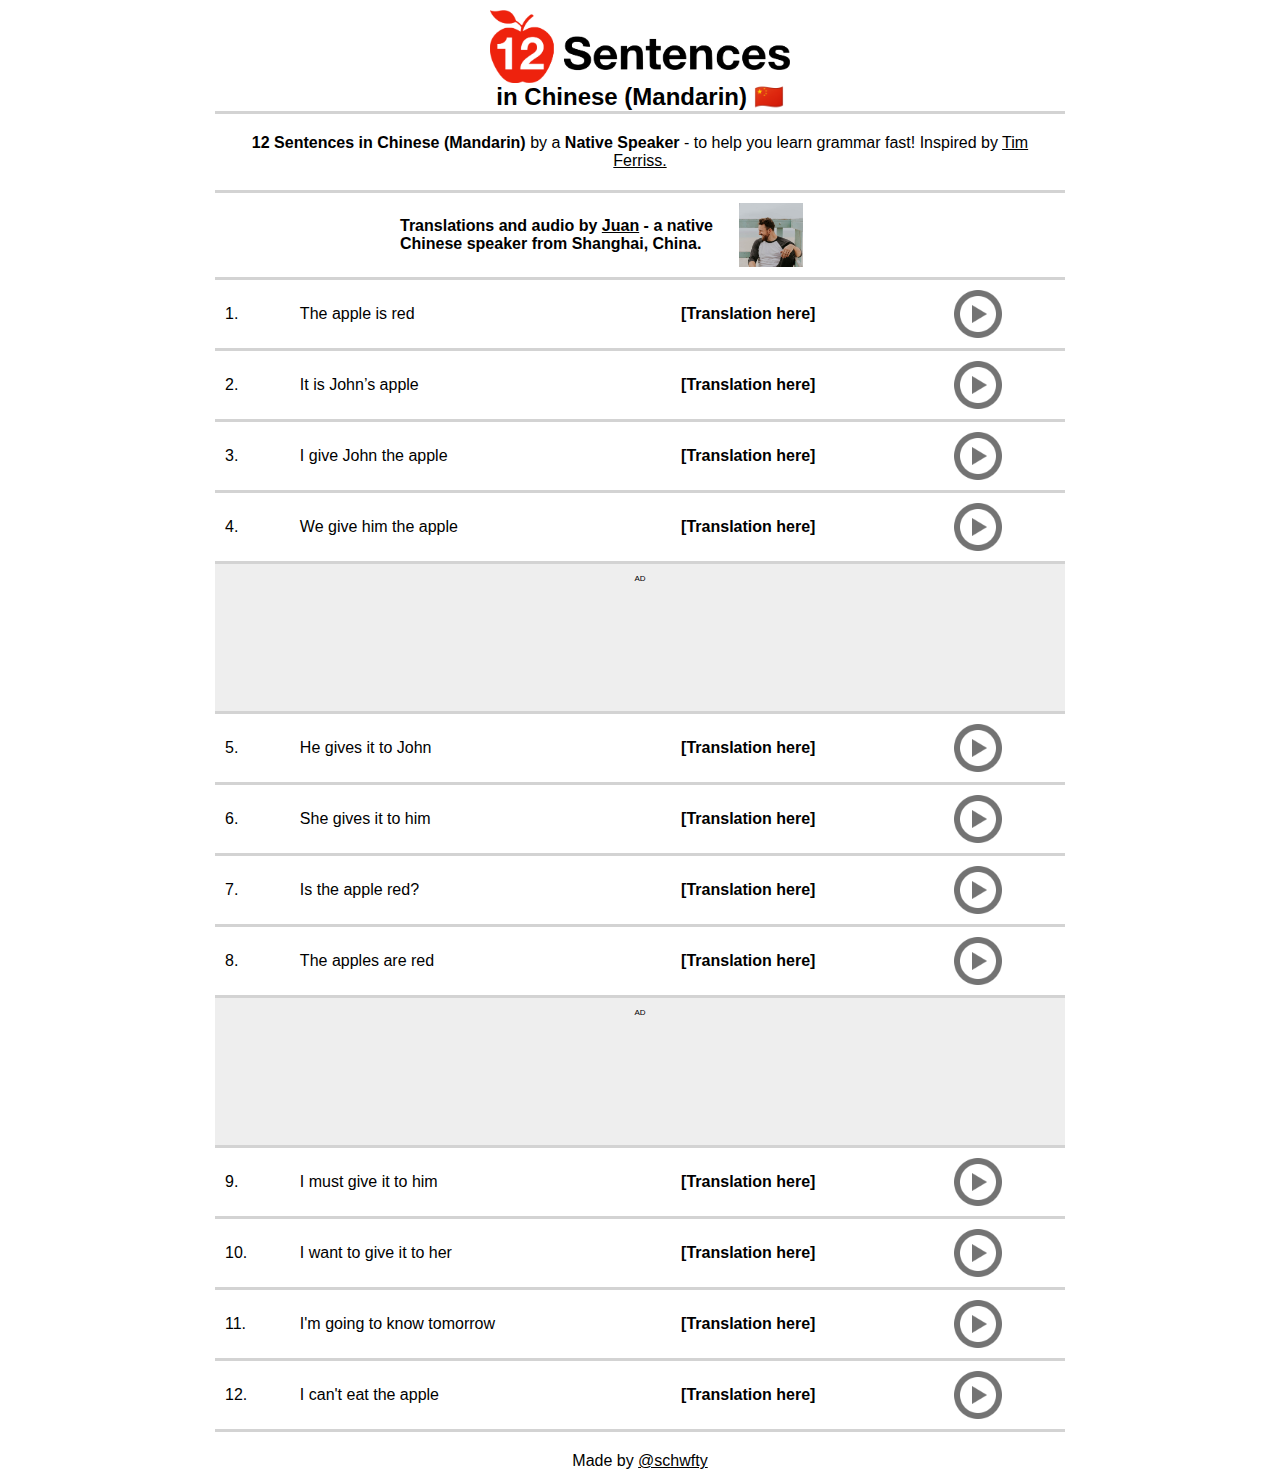
==== Chinese.html @ f6294afd "language pages empty" ====
<!DOCTYPE html>
<html>

  <style>

		* {
			margin: 0;
			padding: 0;
			box-sizing: border-box;
		}
		
    body {
      background-color: white;
      color: black;
			font-size: 16px;
			font-family: Arial, Helvetica, sans-serif;
			width: 90%;
			margin: auto;
			max-width: 850px;
    }

		a {
			text-decoration: underline;
			color: black;
		}

    h1 {
			text-align: center;
			font-size:24px;
    }

		.logo {
			display: block;
			width: 300px;
			margin: auto;
			margin-top: 0.625rem;
		}

		.blurb {
			border-top: 3px solid lightgray;
			padding: 20px;
			margin: 0px;
			text-align: center;
		}

		.container {
			display: block;
			width: 100%;
			border-top: 3px solid lightgray;
		}

		.translator-card {
			display: block;
			max-width: 500px;
			margin: auto;
		}

		.translations-by {
			display: inline-block;
			width: 65%;
			margin: 10px 0px 10px 10px;
			vertical-align: middle;
		}

		.profile-img {
			width: 4rem;
			display: inline-block;
			vertical-align: middle;
			margin: 10px;
		}

		.play-button {
			width: 3rem;
			vertical-align: middle;
			opacity: 0.55;
		}

		table, tr {
			font-family: Arial, Helvetica, sans-serif;
			border-width: 3px 0px;;
			border-style: solid;
			border-color: lightgray;
			border-collapse: collapse;
		}

		

		table {
			width: 100%;
			margin: auto;
		}

		td {
			padding: 10px;
		}
		
		.language {
			font-weight: bold;
		}

		footer {
			margin-top: 20px;
			margin-bottom: 10px;
			text-align: center;
			color: black;
		}

		footer a {
			color: black;
		}

		.ad {
			text-align: center;
			padding-bottom: 8rem;
			font-size: 0.5em;
			background-color: #eee;
			margin: 0.1rem;
		}


	</style>

	<head>
		<title>12 Sentences to Deconstruct Mandarin Chinese Grammar the Tim Ferriss Way</title>
		<meta name="viewport" content="width=device-width, initial-scale=1.0">
		<meta charset="UTF-8">
		<script>
			(adsbygoogle = window.adsbygoogle || []).push({
				google_ad_client: "ca-pub-6102527028492975",
				enable_page_level_ads: true
			});
		</script>
		<link rel="shortcut icon" href="assets/favicon.ico" type="image/x-icon">
	</head>

	<body>
		<div class="header">
			<a href="index.html"><img class="logo img-responsive" width=80% src="assets/logo1.png" alt="12 Sentences" /></a>
			<h1>in Chinese (Mandarin) 🇨🇳</h1>
		</div>

		<p class="blurb"><strong>12 Sentences in Chinese (Mandarin)</strong> by a <strong>Native Speaker</strong> - to help you learn grammar fast! Inspired by <a href="https://tim.blog/2007/11/07/how-to-learn-but-not-master-any-language-in-1-hour-plus-a-favor/">Tim Ferriss.</a></p>
		
		<div class="container">
			<div class="translator-card">
					<p class="translations-by"><strong>Translations and audio by <a href="#">Juan</a> - a native Chinese speaker from Shanghai, China.</strong></p>
					<img class="profile-img" src="assets/juan.jpg">		
		</div>
		</div>
		

		<table>
			<tr>
				<td class="td-num">1.</td>
				<td class="english">The apple is red</td>
				<td class="language">[Translation here]</td>
				<td class="td-play"><a onmousedown="sentence1.play()"><img class="play-button" src="assets/playbtn.png"></a></td>
			</tr>
			<tr>
				<td class="td-num">2.</td>
				<td class="english">It is John’s apple</td>
				<td class="language">[Translation here]</td>
				<td class="td-play"><a onmousedown="sentence2.play()"><img class="play-button" src="assets/playbtn.png"></a></td>
			</tr>
			<tr>
				<td class="td-num">3.</td>
				<td class="english">I give John the apple</td>
				<td class="language">[Translation here]</td>
				<td class="td-play"><a onmousedown="sentence3.play()"><img class="play-button" src="assets/playbtn.png"></a></td>
			</tr>
			<tr>
				<td class="td-num">4.</td>
				<td class="english">We give him the apple</td>
				<td class="language">[Translation here]</td>
				<td class="td-play"><a onmousedown="sentence4.play()"><img class="play-button" src="assets/playbtn.png"></a></td>
			</tr>
			<tr>
				<td colspan="4" class="ad">AD</td>
			</tr>
				<tr>
				<td class="td-num">5.</td>
				<td class="english">He gives it to John</td>
				<td class="language">[Translation here]</td>
				<td class="td-play"><a onmousedown="sentence5.play()"><img class="play-button" src="assets/playbtn.png"></a></td>
			</tr>
			<tr>
				<td class="td-num">6.</td>
				<td class="english">She gives it to him</td>
				<td class="language">[Translation here]</td>
				<td class="td-play"><a onmousedown="sentence6.play()"><img class="play-button" src="assets/playbtn.png"></a></td>
			</tr>
			<tr>
				<td class="td-num">7.</td>
				<td class="english">Is the apple red?</td>
				<td class="language">[Translation here]</td>
				<td class="td-play"><a onmousedown="sentence7.play()"><img class="play-button" src="assets/playbtn.png"></a></td>
			</tr>
			<tr>
				<td class="td-num">8.</td>
				<td class="english">The apples are red</td>
				<td class="language">[Translation here]</td>
				<td class="td-play"><a onmousedown="sentence8.play()"><img class="play-button" src="assets/playbtn.png"></a></td>
			</tr>
			<tr>
				<td colspan="4" class="ad">AD</td>
			</tr>
			<tr>
				<td class="td-num">9.</td>
				<td class="english">I must give it to him</td>
				<td class="language">[Translation here]</td>
				<td class="td-play"><a onmousedown="sentence9.play()"><img class="play-button" src="assets/playbtn.png"></a></td>
			</tr>
			<tr>
				<td class="td-num">10.</td>
				<td class="english">I want to give it to her</td>
				<td class="language">[Translation here]</td>
				<td class="td-play"><a onmousedown="sentence10.play()"><img class="play-button" src="assets/playbtn.png"></a></td>
			</tr>
			<tr>
				<td class="td-num">11.</td>
				<td class="english">I'm going to know tomorrow</td>
				<td class="language">[Translation here]</td>
				<td class="td-play"><a onmousedown="sentence11.play()"><img class="play-button" src="assets/playbtn.png"></a></td>
			</tr>
			<tr>
				<td class="td-num">12.</td>
				<td class="english">I can't eat the apple</td>
				<td class="language">[Translation here]</td>
				<td class="td-play"><a onmousedown="sentence12.play()"><img class="play-button" src="assets/playbtn.png"></a></td>
			</tr>
		</table>
		
		<footer>
			<p>Made by <a href="http://twitter.com/schwfty">@schwfty</a></p>
		</footer>
			

    <!-- Google analytics-->
	<script>
(function(i,s,o,g,r,a,m){i['GoogleAnalyticsObject']=r;i[r]=i[r]||function(){
(i[r].q=i[r].q||[]).push(arguments)},i[r].l=1*new Date();a=s.createElement(o),
m=s.getElementsByTagName(o)[0];a.async=1;a.src=g;m.parentNode.insertBefore(a,m)
})(window,document,'script','https://www.google-analytics.com/analytics.js','ga');
ga('create', 'UA-104056156-1', 'auto');
ga('send', 'pageview');
	</script>
	</body>
  
</html>
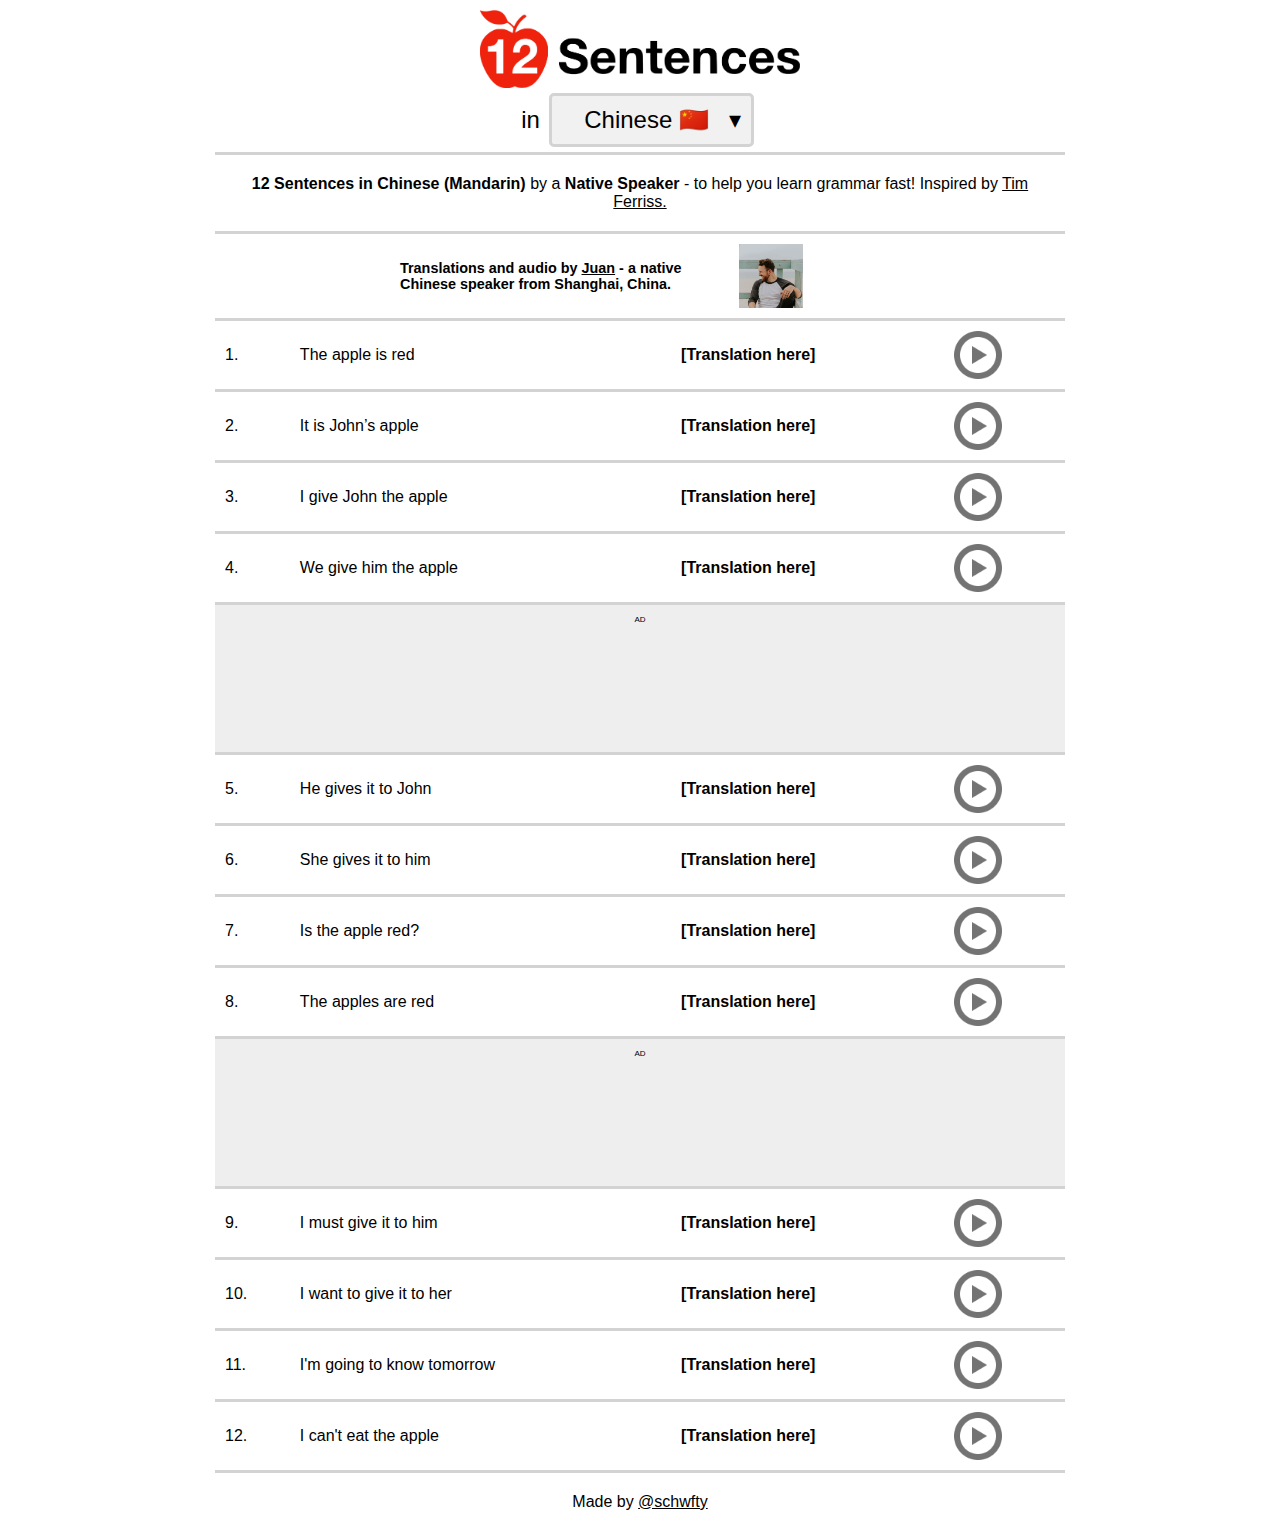
==== commit 6bfb402f: "Big move over" ====
--- a/Chinese.html
+++ b/Chinese.html
@@ -2,142 +2,70 @@
 <html>
 
   <style>
-
-		* {
-			margin: 0;
-			padding: 0;
-			box-sizing: border-box;
-		}
-		
-    body {
-      background-color: white;
-      color: black;
-			font-size: 16px;
-			font-family: Arial, Helvetica, sans-serif;
-			width: 90%;
-			margin: auto;
-			max-width: 850px;
-    }
-
-		a {
-			text-decoration: underline;
-			color: black;
-		}
-
-    h1 {
-			text-align: center;
-			font-size:24px;
-    }
-
-		.logo {
-			display: block;
-			width: 300px;
-			margin: auto;
-			margin-top: 0.625rem;
-		}
-
-		.blurb {
-			border-top: 3px solid lightgray;
-			padding: 20px;
-			margin: 0px;
-			text-align: center;
-		}
-
-		.container {
-			display: block;
-			width: 100%;
-			border-top: 3px solid lightgray;
-		}
-
-		.translator-card {
-			display: block;
-			max-width: 500px;
-			margin: auto;
-		}
-
-		.translations-by {
-			display: inline-block;
-			width: 65%;
-			margin: 10px 0px 10px 10px;
-			vertical-align: middle;
-		}
-
-		.profile-img {
-			width: 4rem;
-			display: inline-block;
-			vertical-align: middle;
-			margin: 10px;
-		}
-
-		.play-button {
-			width: 3rem;
-			vertical-align: middle;
-			opacity: 0.55;
-		}
-
-		table, tr {
-			font-family: Arial, Helvetica, sans-serif;
-			border-width: 3px 0px;;
-			border-style: solid;
-			border-color: lightgray;
-			border-collapse: collapse;
-		}
-
-		
-
-		table {
-			width: 100%;
-			margin: auto;
-		}
-
-		td {
-			padding: 10px;
-		}
-		
-		.language {
-			font-weight: bold;
-		}
-
-		footer {
-			margin-top: 20px;
-			margin-bottom: 10px;
-			text-align: center;
-			color: black;
-		}
-
-		footer a {
-			color: black;
-		}
-
-		.ad {
-			text-align: center;
-			padding-bottom: 8rem;
-			font-size: 0.5em;
-			background-color: #eee;
-			margin: 0.1rem;
-		}
-
-
 	</style>
 
 	<head>
 		<title>12 Sentences to Deconstruct Mandarin Chinese Grammar the Tim Ferriss Way</title>
 		<meta name="viewport" content="width=device-width, initial-scale=1.0">
 		<meta charset="UTF-8">
+		<link rel="stylesheet" type="text/css" href="languagepages.css">
+		<script src="index.js" type="text/javascript">v</script>
 		<script>
 			(adsbygoogle = window.adsbygoogle || []).push({
 				google_ad_client: "ca-pub-6102527028492975",
 				enable_page_level_ads: true
 			});
 		</script>
+		<script>
+			var sentence1 = new Audio();
+			sentence1.src = "assets/Chinese_sentence1.mp3";
+			var sentence2 = new Audio();
+			sentence2.src = "assets/Chinese_sentence2.mp3";
+			var sentence3 = new Audio();
+			sentence3.src = "assets/Chinese_sentence3.mp3";
+			var sentence4 = new Audio();
+			sentence4.src = "assets/Chinese_sentence4.mp3";
+			var sentence5 = new Audio();
+			sentence5.src = "assets/Chinese_sentence5.mp3";
+			var sentence6 = new Audio();
+			sentence6.src = "assets/Chinese_sentence6.mp3";
+			var sentence7 = new Audio();
+			sentence7.src = "assets/Chinese_sentence7.mp3";
+			var sentence8 = new Audio();
+			sentence8.src = "assets/Chinese_sentence8.mp3";
+			var sentence9 = new Audio();
+			sentence9.src = "assets/Chinese_sentence9.mp3";
+			var sentence10 = new Audio();
+			sentence10.src = "assets/Chinese_sentence10.mp3";
+			var sentence11 = new Audio();
+			sentence11.src = "assets/Chinese_sentence11.mp3";
+			var sentence12 = new Audio();
+			sentence12.src = "assets/Chinese_sentence12.mp3";
+			var sentence13 = new Audio();
+			sentence13.src = "assets/Chinese_sentence13.mp3";
+	</script>
 		<link rel="shortcut icon" href="assets/favicon.ico" type="image/x-icon">
 	</head>
 
 	<body>
-		<div class="header">
-			<a href="index.html"><img class="logo img-responsive" width=80% src="assets/logo1.png" alt="12 Sentences" /></a>
-			<h1>in Chinese (Mandarin) 🇨🇳</h1>
-		</div>
+			<div class="header">
+					<a href="index.html"><img class="logo img-responsive" width=80% src="assets/logo1.png" alt="12 Sentences" /></a>
+					<div class="dropdownandin">
+						<div class="dropdownholder">
+								<h1 style="display:inline">in</h1>
+								<div class="dropdown">
+										<button onclick="myFunction()" class="dropbtn">Chinese 🇨🇳 &nbsp ▾</button>
+										<div id="myDropdown" class="dropdown-content">
+											<a href="Spanish.html">Spanish 🇪🇸</a>
+											<a href="French.html">French 🇫🇷</a>
+											<a href="Italian.html">Italian 🇮🇹</a>
+											<a href="German.html">German 🇩🇪</a>
+											<a href="German.html">Russian 🇷🇺</a>
+										</div>
+									</div>
+							</div>
+						</div>
+					</div>
 
 		<p class="blurb"><strong>12 Sentences in Chinese (Mandarin)</strong> by a <strong>Native Speaker</strong> - to help you learn grammar fast! Inspired by <a href="https://tim.blog/2007/11/07/how-to-learn-but-not-master-any-language-in-1-hour-plus-a-favor/">Tim Ferriss.</a></p>
 		
--- a/languagepages.css
+++ b/languagepages.css
@@ -0,0 +1,176 @@
+		* {
+			margin: 0;
+			padding: 0;
+			box-sizing: border-box;
+		}
+		
+    body {
+      background-color: white;
+      color: black;
+			font-size: 16px;
+			font-family: Arial, Helvetica, sans-serif;
+			width: 90%;
+			margin: auto;
+			max-width: 850px;
+    }
+
+		a {
+			text-decoration: underline;
+			color: black;
+		}
+
+    h1 {
+			text-align: center;
+      font-size:24px;
+      font-weight: normal;
+    }
+
+		.logo {
+			display: block;
+			width: 320px;
+			margin: auto;
+			margin-top: 0.625rem;
+		}
+
+		.blurb {
+			border-top: 3px solid lightgray;
+			padding: 20px;
+			margin: 0px;
+			text-align: center;
+		}
+
+		.container {
+			display: block;
+			width: 100%;
+			border-top: 3px solid lightgray;
+		}
+
+		.translator-card {
+			display: block;
+			max-width: 500px;
+			margin: auto;
+		}
+
+		.translations-by {
+			display: inline-block;
+			width: 65%;
+			margin: 10px 0px 10px 10px;
+			vertical-align: middle;
+			font-size: 0.9rem;
+		}
+
+		.profile-img {
+			width: 4rem;
+			display: inline-block;
+			vertical-align: middle;
+			margin: 10px;
+		}
+
+		.play-button {
+			width: 3rem;
+			vertical-align: middle;
+			opacity: 0.55;
+			cursor: pointer;
+		}
+
+		table, tr {
+			font-family: Arial, Helvetica, sans-serif;
+			border-width: 3px 0px;;
+			border-style: solid;
+			border-color: lightgray;
+			border-collapse: collapse;
+		}
+
+		
+
+		table {
+			width: 100%;
+			margin: auto;
+		}
+
+		td {
+			padding: 10px;
+		}
+		
+		.language {
+			font-weight: bold;
+		}
+
+		footer {
+			margin-top: 20px;
+			margin-bottom: 10px;
+			text-align: center;
+			color: black;
+		}
+
+		footer a {
+			color: black;
+		}
+
+		.ad {
+			text-align: center;
+			padding-bottom: 8rem;
+			font-size: 0.5em;
+			background-color: #eee;
+			margin: 0.1rem;
+		}
+		
+		.annotation {
+			font-style: initial;
+			font-size: 0.5rem;
+			color: lightgrey;
+		}
+
+/* Dropdown Button */
+.dropbtn {
+    background-color: #f1f1f1;
+    color: black;
+    padding: 10px 10px 10px 32px;
+    font-size: 24px;
+    border: 3px solid lightgrey;
+    border-radius: 5px;
+    cursor: pointer;
+    margin: 0.3rem;
+}
+
+/* Dropdown button on hover & focus */
+.dropbtn:hover, .dropbtn:focus {
+  background-color: #f1f1f1;
+}
+
+/* The container <div> - needed to position the dropdown content */
+.dropdown {
+    position: relative;
+    display: inline-block;
+}
+
+/* Dropdown Content (Hidden by Default) */
+.dropdown-content {
+    display: none;
+    position: absolute;
+    background-color: #f1f1f1;
+    width: 100%;
+    box-shadow: 0px 8px 16px 0px rgba(0,0,0,0.2);
+    z-index: 1;
+}
+
+/* Links inside the dropdown */
+.dropdown-content a {
+    color: black;
+    padding: 12px 16px;
+    text-decoration: none;
+    font-size: 24px;
+    display: block;
+}
+
+/* Change color of dropdown links on hover */
+.dropdown-content a:hover {background-color: #ddd}
+
+/* Show the dropdown menu (use JS to add this class to the .dropdown-content container when the user clicks on the dropdown button) */
+.show {display:block;}
+    
+.dropdownandin {
+  margin: 0 auto;
+  text-align:center;
+}
+
